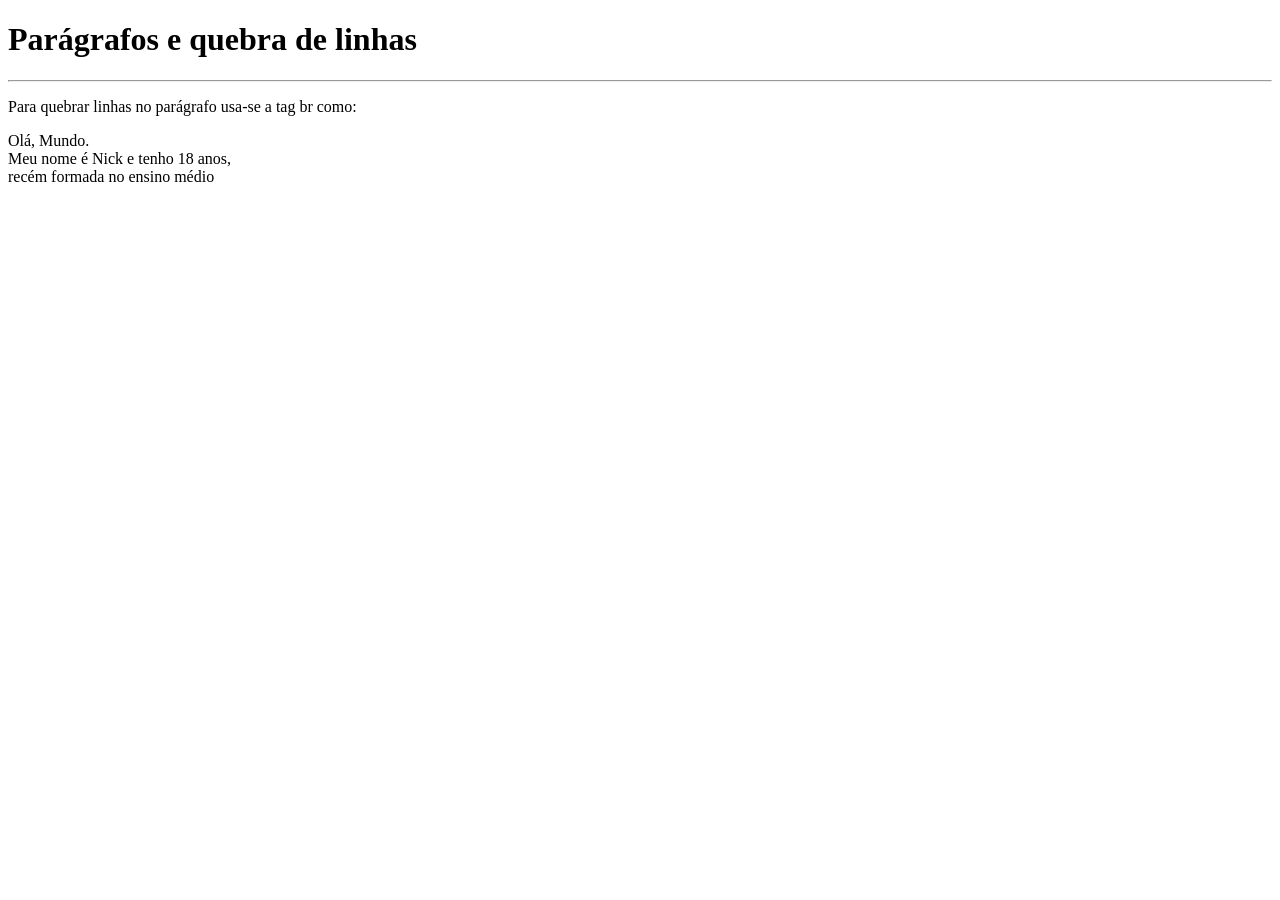
==== exercicios/ex002/index.html @ dddcd72f "Parágrafo e quebra de linha" ====
<!DOCTYPE html>
<html lang="pt-br">
<head>
    <meta charset="UTF-8">
    <meta name="viewport" content="width=device-width, initial-scale=1.0">
    <title>Parágrafos</title>
</head>
<body>
    <h1>Parágrafos e quebra de linhas</h1>
    <hr>
    <p>Para quebrar linhas no parágrafo usa-se a tag br como: </p>
    <p>Olá, Mundo. <br> Meu nome é Nick e tenho 18 anos, <br> recém formada no ensino médio</p>
    
</body>
</html>
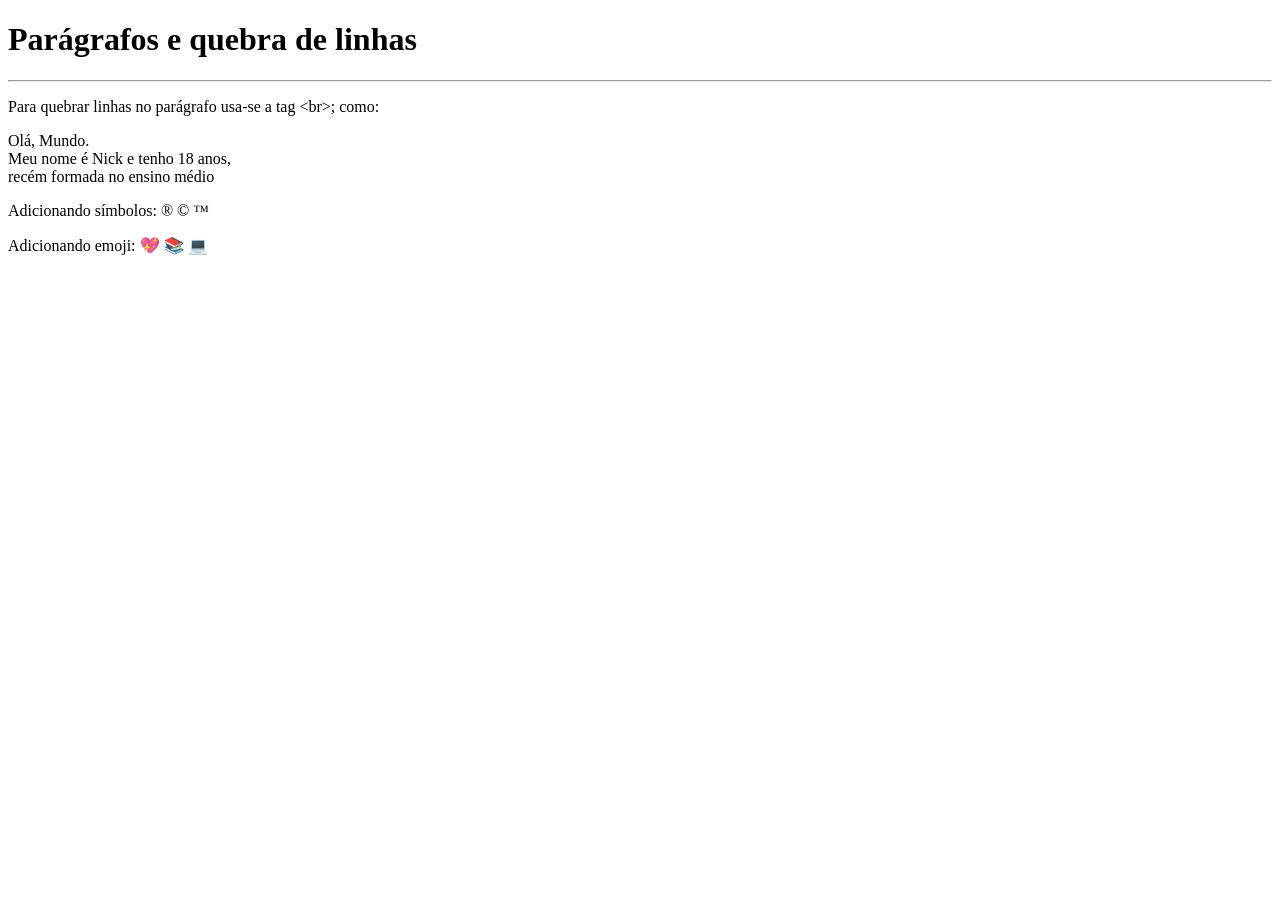
==== commit 83eb26b7: "Adicionando emoji e símbolos" ====
--- a/exercicios/ex002/index.html
+++ b/exercicios/ex002/index.html
@@ -7,9 +7,23 @@
 </head>
 <body>
     <h1>Parágrafos e quebra de linhas</h1>
+    <!--hr usa-se para fazer linha horizontal de separação-->
     <hr>
-    <p>Para quebrar linhas no parágrafo usa-se a tag br como: </p>
+    <p>Para quebrar linhas no parágrafo usa-se a tag &lt;br&gt;; como: </p> <!-- &lt, LESS THAN significa, MENOR QUE.../ &gt, GREATER THAN significa, MAIOR QUE...-->
     <p>Olá, Mundo. <br> Meu nome é Nick e tenho 18 anos, <br> recém formada no ensino médio</p>
+
+    <p>Adicionando símbolos:
+         &reg;
+         &copy;
+         &trade;
+    </p>
+
+    <p>Adicionando emoji:
+        &#x1F496;
+        &#x1F4DA;
+        &#x1F4BB;
+    </p>
+
     
 </body>
 </html>
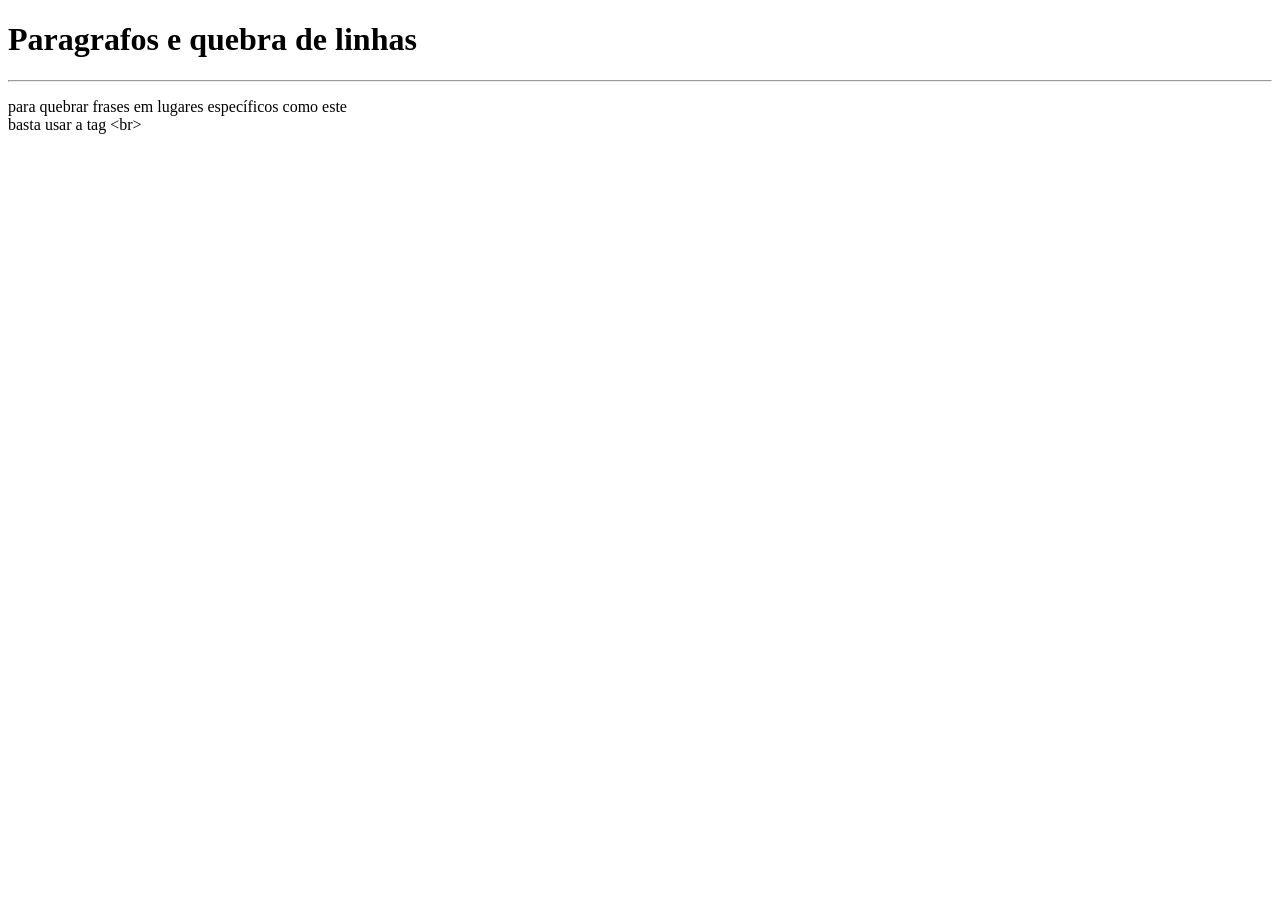
==== commit 5c7cf571: "paragrafos e quebra de linhas em html" ====
--- a/exercicios/ex002/index.html
+++ b/exercicios/ex002/index.html
@@ -3,27 +3,12 @@
 <head>
     <meta charset="UTF-8">
     <meta name="viewport" content="width=device-width, initial-scale=1.0">
-    <title>Parágrafos</title>
+    <title>parágrafos</title>
 </head>
 <body>
-    <h1>Parágrafos e quebra de linhas</h1>
-    <!--hr usa-se para fazer linha horizontal de separação-->
+    <h1>Paragrafos e quebra de linhas</h1>
     <hr>
-    <p>Para quebrar linhas no parágrafo usa-se a tag &lt;br&gt;; como: </p> <!-- &lt, LESS THAN significa, MENOR QUE.../ &gt, GREATER THAN significa, MAIOR QUE...-->
-    <p>Olá, Mundo. <br> Meu nome é Nick e tenho 18 anos, <br> recém formada no ensino médio</p>
-
-    <p>Adicionando símbolos:
-         &reg;
-         &copy;
-         &trade;
-    </p>
-
-    <p>Adicionando emoji:
-        &#x1F496;
-        &#x1F4DA;
-        &#x1F4BB;
-    </p>
-
+    <p>para quebrar frases em lugares específicos como este <br> basta usar a tag &lt;br&gt;</p>
     
 </body>
 </html>
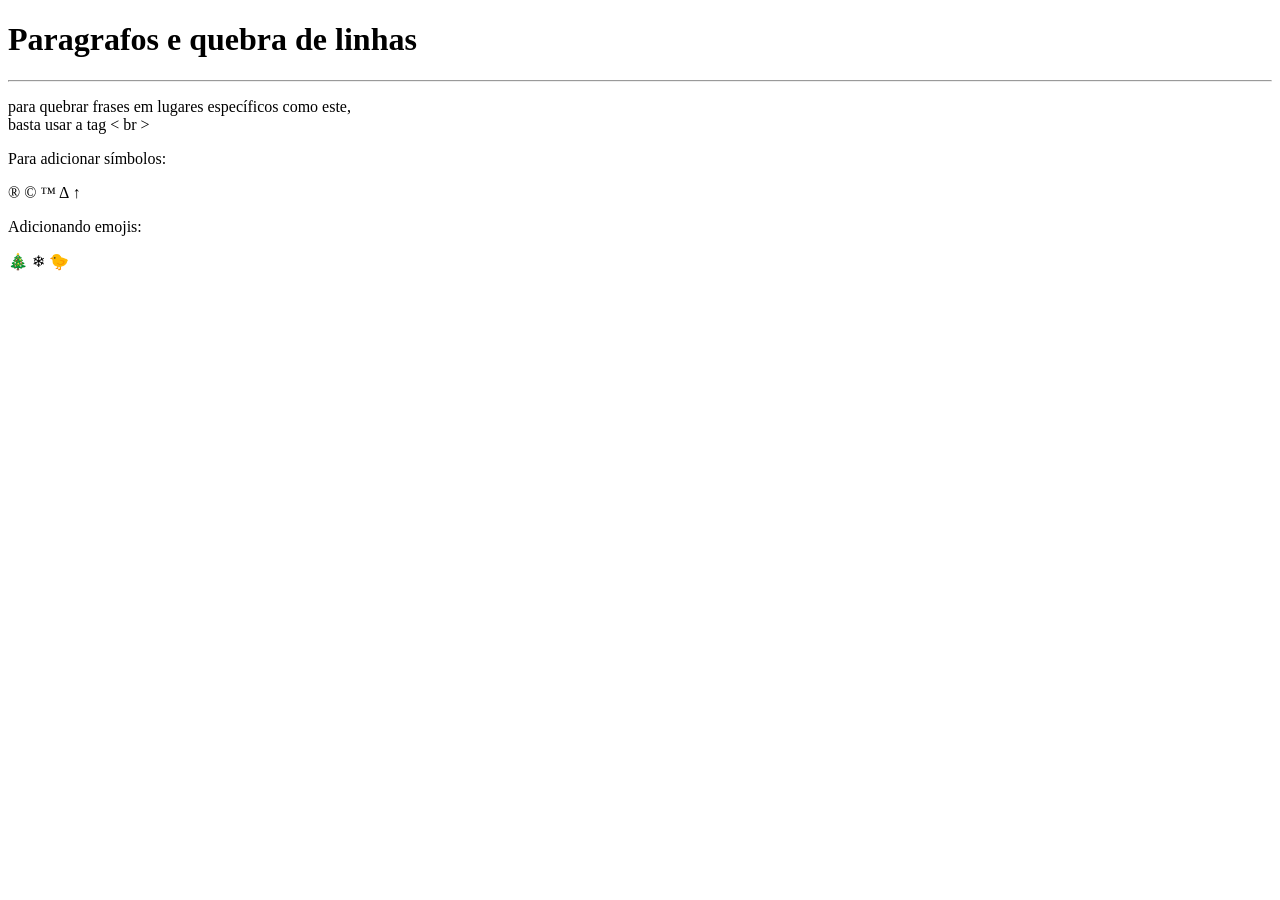
==== commit 1241bb56: "Adicionando símbolos e emojis" ====
--- a/exercicios/ex002/index.html
+++ b/exercicios/ex002/index.html
@@ -8,7 +8,19 @@
 <body>
     <h1>Paragrafos e quebra de linhas</h1>
     <hr>
-    <p>para quebrar frases em lugares específicos como este <br> basta usar a tag &lt;br&gt;</p>
+    <p>para quebrar frases em lugares específicos como este, <br> basta usar a tag &lt; br &gt;</p> <!--LESS THAN AND GREATER THAN--> 
     
+    <p>Para adicionar símbolos:</p>
+    &reg;
+    &copy;
+    &trade;
+    &Delta;
+    &uparrow;
+    <br>
+    <p>Adicionando emojis:</p>
+    🎄 <!--alguns navegadores nao funcionam somente colocando o emoji-->
+    <!--OU-->
+    &#x2744;
+    &#x1F424;
 </body>
 </html>
